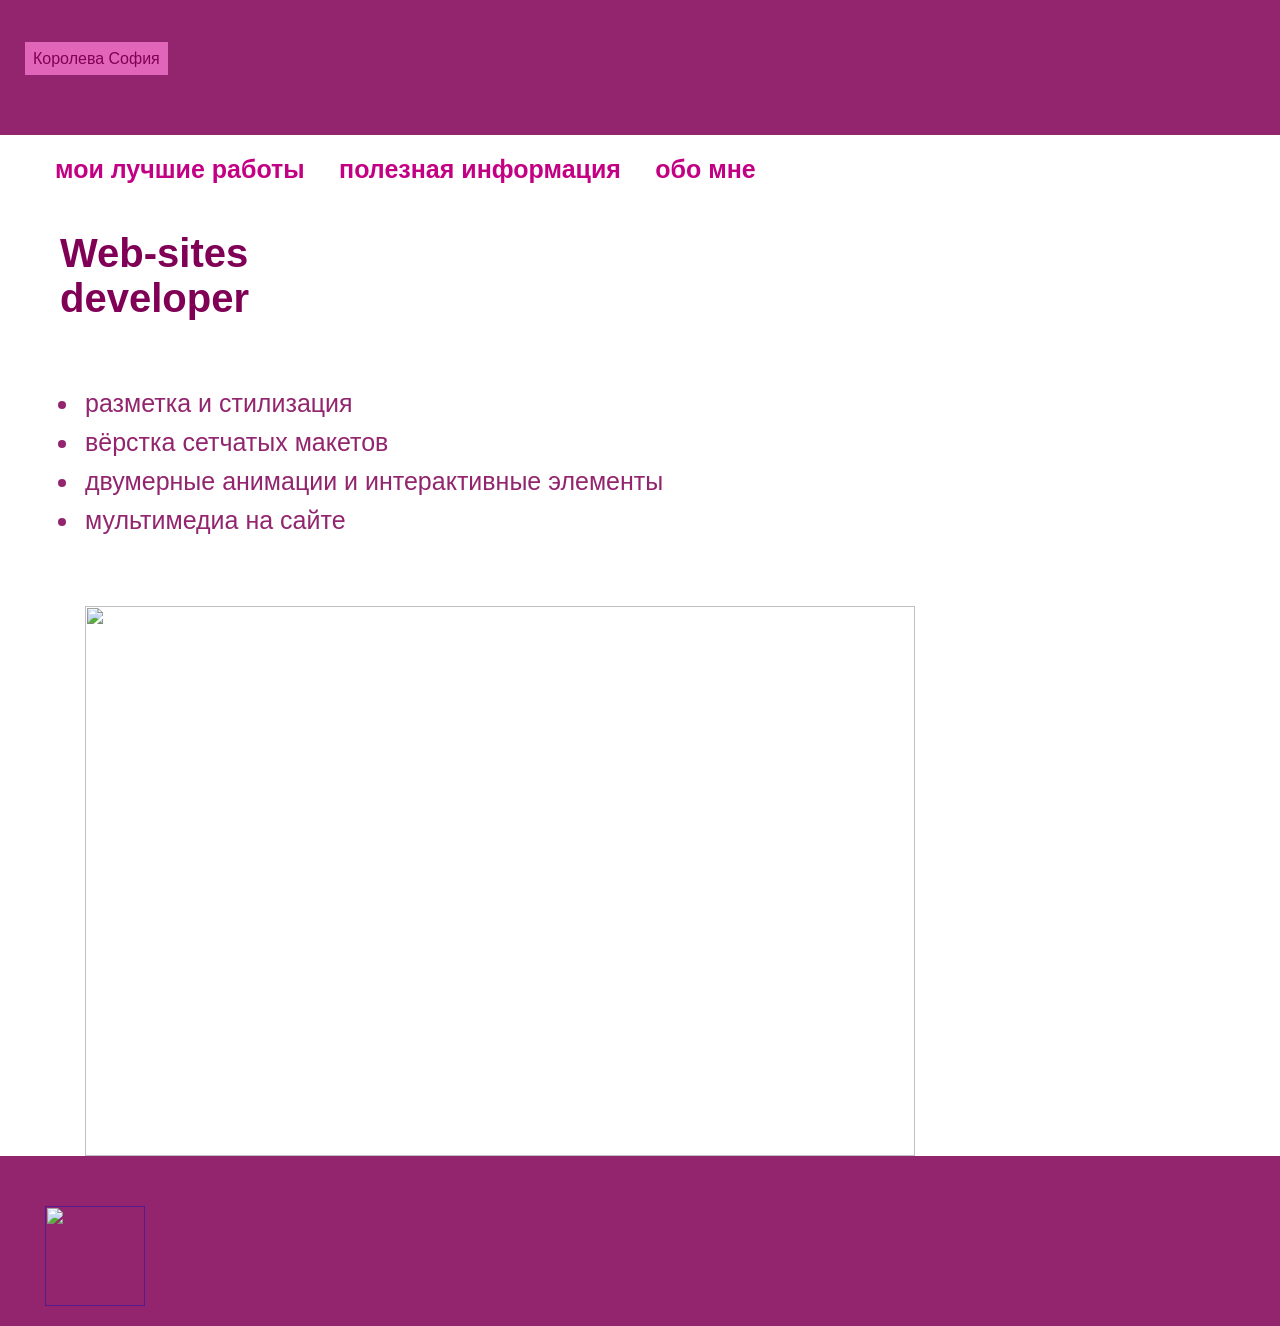
==== index.html @ da9ddeb5 "Create index.html" ====
<html>
  <head>
    <title>София Королева</title>
    <link rel="stylesheet" href="style.css"/>
  </head>
  <body>
    <header>
      <a class="link-header" href="index.html">Королева София</a>
    </header>
    <main>
      <nav>
        <a class="link-nav" href="mysites.html"><b>мои лучшие работы</b></a>
        <a class="link-nav" href="info.html"><b>полезная информация</b></a>
        <a class="link-nav" href="about.html"><b>обо мне</b></a>
      </nav>
      <h1>Web-sites<br/> developer</h1>
      <ul>
        <li>разметка и стилизация</li>
        <li>вёрстка сетчатых макетов</li>
        <li>двумерные анимации и интерактивные элементы</li>
        <li>мультимедиа на сайте</li>
      </ul>
      <img src="https://learn.algoritmika.org/uploads/2021/04/carousel-1684591_0_1618254197.svg" width="830px" height="550px"/>
    </main>
    <footer>
      <a class="social" href=""><img src="https://learn.algoritmika.org/uploads/2021/04/Group%201_0_1618254571.png" width="100px" height="100px"/></a>
    </footer>
  </body>
</html>
---- style.css ----
body {
    font-family: sans-serif;
    margin: 0px;
    padding: 0px;
}

h1 {
    color:#7F0055;
    padding: 20px;
    font-size: 40px;
}

.link-header {
    color: #7F0055;
    background-color: #E165B9;
    text-decoration: none;
    padding: 8px;
}

header {
    padding: 25px;
    padding-top: 50px;
}

ul li{
    padding: 5px;
    font-size: 25px;
    color:#92256E;
}

img {
    padding-top: 50px;
    padding-left: 45px;
}

header{
    background-color: #92256E;
    height: 60px;
}

footer{
    background-color: #92256E;
    padding-bottom: 20px;
}

.link-header:hover{
    background-color: white;
    color: black;
    box-shadow: 5px 5px 5px 0 gray;
}

.sities a{
    color: #7F0055;
}


.link-nav{
    text-decoration: none;
    padding: 15px;
    color: #C30083;
    font-size: 25px;
}

nav{
    padding-top: 20px;
}

p {
    font-size: 25px;
    color: darkred;
}

h2 {
    color: #C30083;
    font-size: 35px;
    padding-left: 20px;
}

ol li{
    color: #E165B9;
    font-size: 25px;
    padding: 10px;
}

.link-text {
    color: #7F0055;
}

main {
    flex-direction: column;
    display: flex;
    justify-content: center;
    margin: 0px auto 0px auto;
    width: 1200px;
}
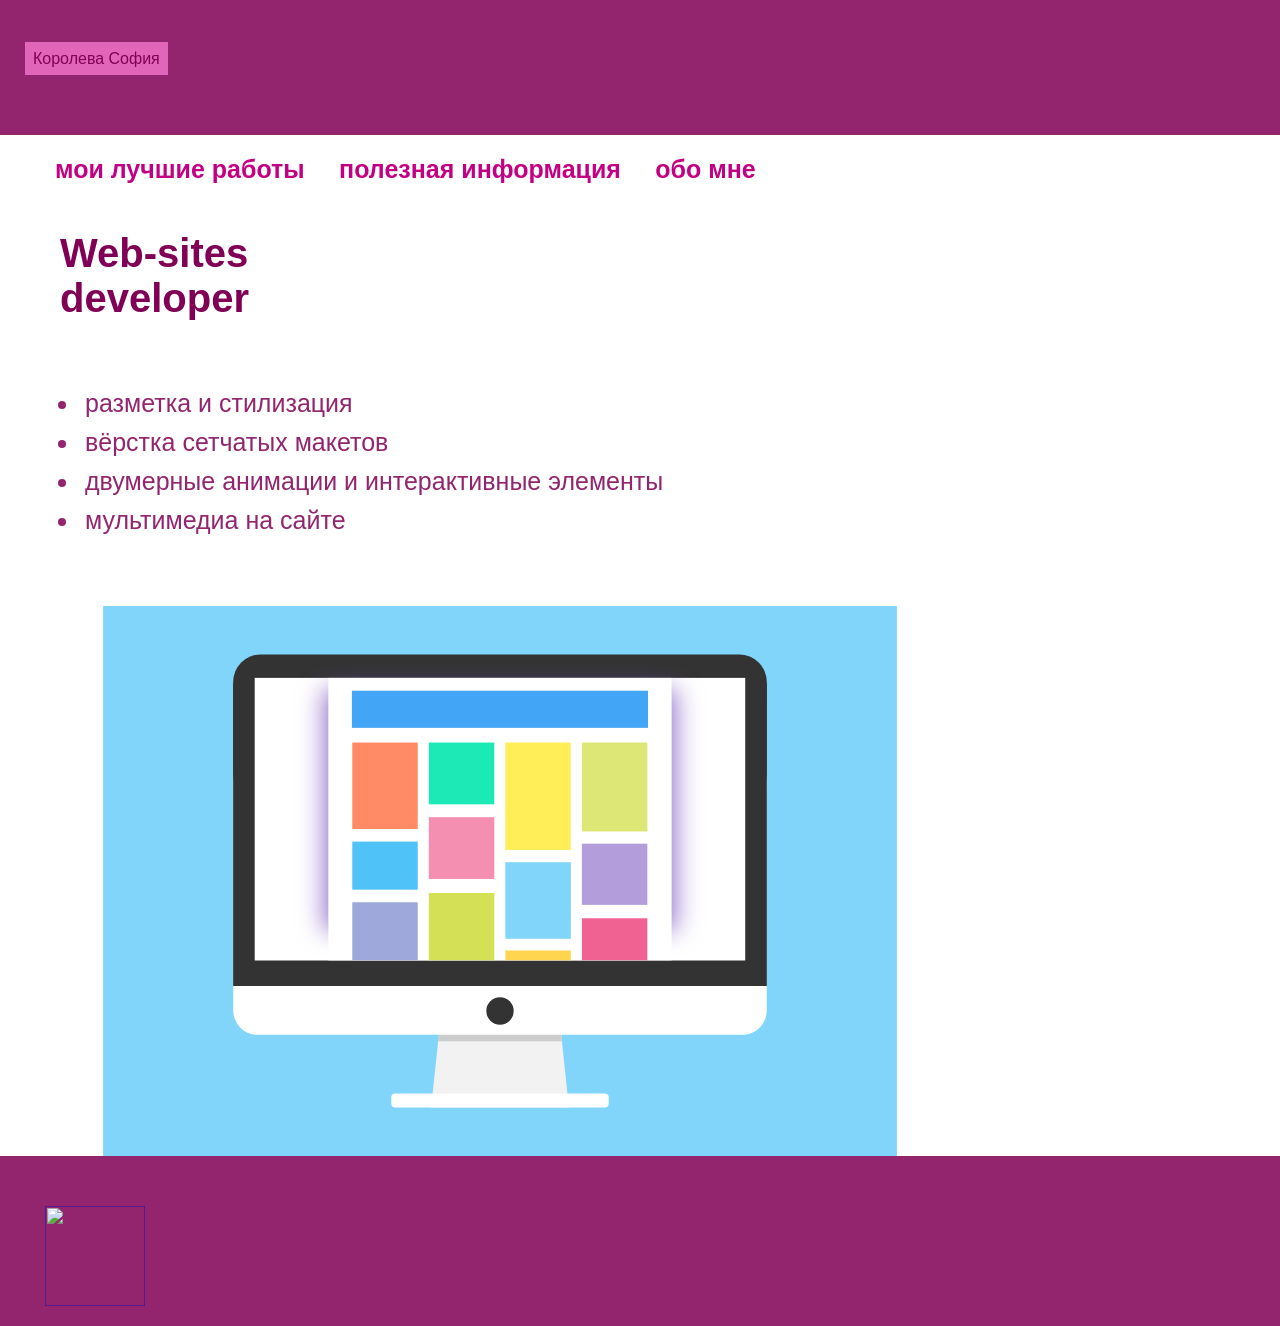
==== commit e516af17: "Update index.html" ====
--- a/index.html
+++ b/index.html
@@ -20,7 +20,7 @@
         <li>двумерные анимации и интерактивные элементы</li>
         <li>мультимедиа на сайте</li>
       </ul>
-      <img src="https://learn.algoritmika.org/uploads/2021/04/carousel-1684591_0_1618254197.svg" width="830px" height="550px"/>
+      <img src="carousel-1684591_0_1618254197.svg" width="830px" height="550px"/>
     </main>
     <footer>
       <a class="social" href=""><img src="https://learn.algoritmika.org/uploads/2021/04/Group%201_0_1618254571.png" width="100px" height="100px"/></a>
